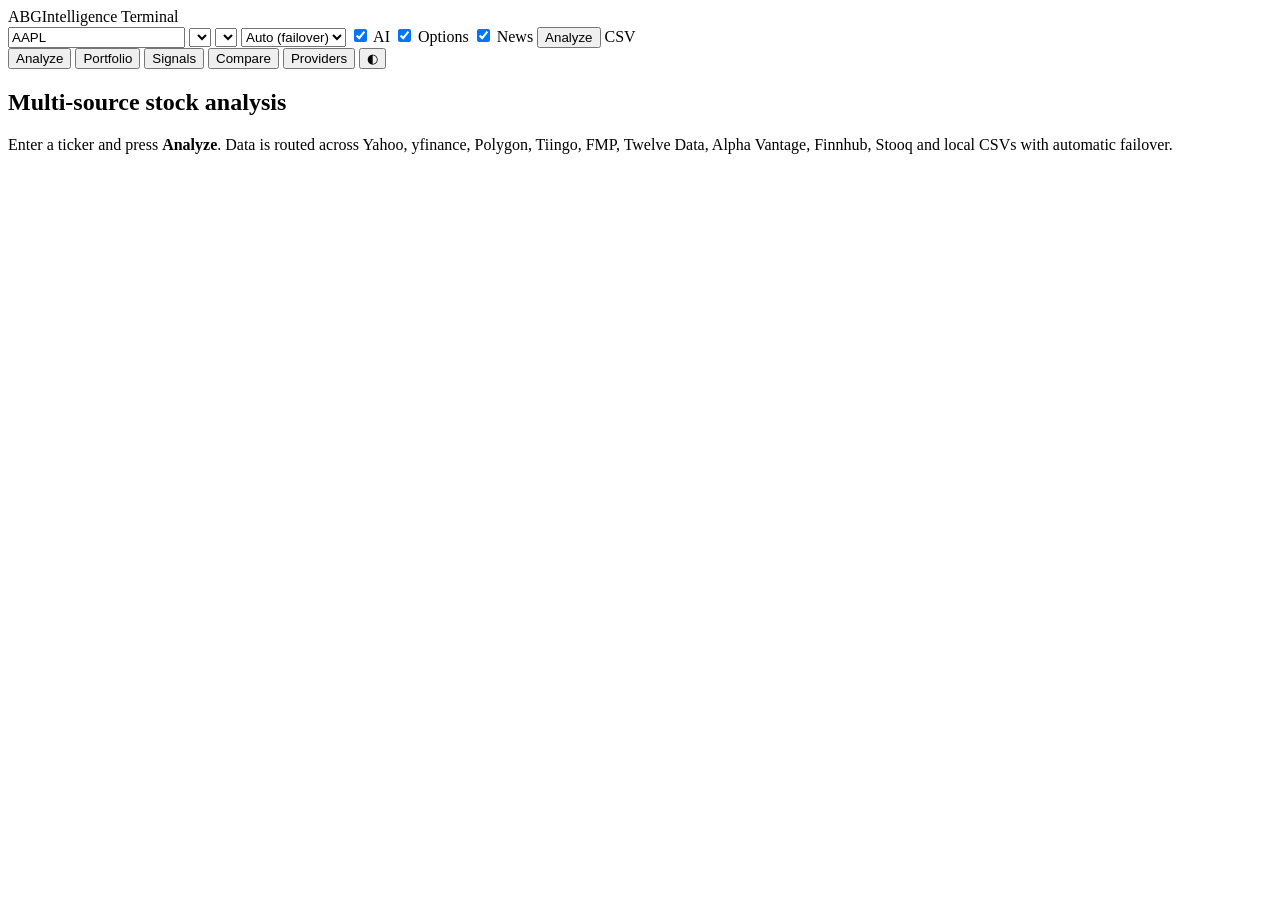
==== abg/api/static/index.html @ 41a1a6b0 "Add external signals: parse, track, grade, decide and relay trade ideas - Parser for swing ideas (zo" ====
<!doctype html>
<html lang="en">
<head>
<meta charset="utf-8">
<meta name="viewport" content="width=device-width, initial-scale=1">
<title>ABG Intelligence Terminal</title>
<link rel="icon" href="data:image/svg+xml,%3Csvg xmlns='http://www.w3.org/2000/svg' viewBox='0 0 32 32'%3E%3Crect width='32' height='32' rx='6' fill='%231c5cab'/%3E%3Cpath d='M6 22l6-7 5 4 9-11' stroke='white' stroke-width='3' fill='none' stroke-linecap='round' stroke-linejoin='round'/%3E%3C/svg%3E">
<link rel="stylesheet" href="/static/app.css">
<script src="/static/vendor/lightweight-charts.js"></script>
</head>
<body>
<header class="topbar">
  <div class="brand"><span class="logo">ABG</span><span class="brand-name">Intelligence Terminal <small id="ver"></small></span></div>
  <form id="search" class="controls" autocomplete="off">
    <input id="sym" class="ticker" placeholder="Ticker" value="AAPL" maxlength="15" aria-label="Ticker symbol">
    <select id="period" aria-label="Period"></select>
    <select id="interval" aria-label="Interval"></select>
    <select id="source" aria-label="Price data source"><option value="">Auto (failover)</option></select>
    <label class="chk"><input type="checkbox" id="opt-ai" checked> AI</label>
    <label class="chk"><input type="checkbox" id="opt-options" checked> Options</label>
    <label class="chk"><input type="checkbox" id="opt-news" checked> News</label>
    <button type="submit" class="primary">Analyze</button>
    <label class="btn" title="Analyze a MacroTrends / Yahoo / Nasdaq CSV">CSV<input type="file" id="csv" accept=".csv,text/csv" hidden></label>
  </form>
  <nav class="tabs" role="tablist">
    <button class="tab active" data-view="analyze" role="tab">Analyze</button>
    <button class="tab" data-view="portfolio" role="tab">Portfolio <span id="sig-badge" class="count" hidden>0</span></button>
    <button class="tab" data-view="signals" role="tab">Signals <span id="ext-badge" class="count" hidden>0</span></button>
    <button class="tab" data-view="compare" role="tab">Compare</button>
    <button class="tab" data-view="status" role="tab">Providers</button>
    <button id="theme" class="icon" title="Toggle theme" aria-label="Toggle theme">◐</button>
  </nav>
</header>

<div id="demo-banner" class="banner" hidden>DEMO MODE — synthetic prices may be shown when no real provider answers. Not market data.</div>
<div id="toast" class="toast" hidden></div>
<div id="loading" class="loading" hidden><div class="bar"></div></div>

<main id="view-analyze" class="view">
  <section id="empty" class="empty">
    <h1>Multi-source stock analysis</h1>
    <p>Enter a ticker and press <b>Analyze</b>. Data is routed across Yahoo, yfinance, Polygon, Tiingo, FMP, Twelve Data,
      Alpha Vantage, Finnhub, Stooq and local CSVs with automatic failover.</p>
  </section>
  <div id="report" hidden>
    <div id="warnings"></div>
    <section class="row kpis">
      <div class="card quote" id="card-quote"></div>
      <div class="card" id="card-signal"></div>
      <div class="card" id="card-regime"></div>
      <div class="card" id="card-risk"></div>
    </section>

    <section class="card chart-card">
      <div class="card-head">
        <h2>Price</h2>
        <div class="legend" id="legend"></div>
        <div class="toggles" id="overlay-toggles"></div>
      </div>
      <div id="chart-main" class="chart main"></div>
      <div class="subhead">RSI (14)</div>
      <div id="chart-rsi" class="chart sub"></div>
      <div class="subhead">MACD (12, 26, 9)</div>
      <div id="chart-macd" class="chart sub"></div>
    </section>

    <section class="card" id="card-forecast"></section>

    <section class="row three">
      <div class="card" id="card-plays"></div>
      <div class="card" id="card-indicators"></div>
      <div class="card" id="card-levels"></div>
    </section>

    <section class="row two">
      <div class="card" id="card-insight"></div>
      <div class="card" id="card-riskdetail"></div>
    </section>

    <section class="card" id="card-options"></section>

    <section class="row two">
      <div class="card" id="card-news"></div>
      <div class="card" id="card-stats"></div>
    </section>

    <footer class="card meta" id="card-meta"></footer>
  </div>
</main>

<main id="view-compare" class="view" hidden>
  <form id="compare-form" class="card controls-row">
    <input id="cmp-syms" value="AAPL,MSFT,NVDA,SPY" aria-label="Symbols to compare">
    <select id="cmp-period" aria-label="Period"></select>
    <button class="primary">Compare</button>
  </form>
  <div id="compare-out"></div>
</main>

<main id="view-portfolio" class="view" hidden>
  <section class="row kpis5" id="pf-kpis"></section>
  <section class="card monitor-bar" id="pf-monitor"></section>
  <div class="pf-grid">
    <div class="pf-main">
      <section class="card">
        <div class="card-head"><h2>Holdings</h2><span class="muted" id="pf-asof"></span></div>
        <div class="scroll" id="pf-holdings"></div>
        <form id="tx-form" class="inline-form" autocomplete="off">
          <select id="tx-side" aria-label="Side"><option>BUY</option><option>SELL</option></select>
          <input id="tx-sym" placeholder="Ticker" maxlength="15" required aria-label="Ticker">
          <input id="tx-shares" type="number" step="any" min="0" placeholder="Shares" required aria-label="Shares">
          <input id="tx-price" type="number" step="any" min="0" placeholder="Price (blank = live)" aria-label="Price">
          <input id="tx-date" type="date" aria-label="Trade date">
          <button class="primary">Record trade</button>
          <button type="button" class="btn" id="tx-history-btn">History</button>
        </form>
        <div id="tx-history" hidden></div>
      </section>
      <section class="row two">
        <div class="card">
          <h2>Watchlist</h2>
          <div class="scroll" id="pf-watch"></div>
          <form id="watch-form" class="inline-form" autocomplete="off">
            <input id="watch-sym" placeholder="Add ticker(s), e.g. NVDA, AMD" aria-label="Watch ticker">
            <button class="primary">Watch</button>
          </form>
        </div>
        <div class="card">
          <h2>Alert rules</h2>
          <div id="pf-rules"></div>
          <form id="rule-form" class="inline-form" autocomplete="off">
            <input id="rule-sym" placeholder="Ticker" maxlength="15" required aria-label="Rule ticker">
            <select id="rule-kind" aria-label="Rule type"></select>
            <input id="rule-val" type="number" step="any" placeholder="Value" required aria-label="Rule value">
            <label class="chk"><input type="checkbox" id="rule-repeat"> repeat</label>
            <button class="primary">Add</button>
          </form>
        </div>
      </section>
      <section class="card" id="pf-risk"></section>
    </div>
    <aside class="card pf-feed">
      <div class="card-head"><h2>Live signals</h2><button class="btn small" id="sig-ack">Mark read</button></div>
      <div id="sig-feed"></div>
    </aside>
  </div>
</main>

<main id="view-signals" class="view" hidden>
  <section class="row kpis5" id="ext-kpis"></section>
  <section class="card monitor-bar" id="ext-status"></section>
  <div class="pf-grid">
    <div class="pf-main">
      <section class="card">
        <div class="card-head"><h2>Interpret a signal</h2><span class="muted">paste a trade idea from Discord, Telegram, a newsletter…</span></div>
        <form id="ext-form" autocomplete="off">
          <textarea id="ext-text" rows="3" maxlength="4000" aria-label="Signal message"
            placeholder="$NVDA swing long entry zone 117.50-119, SL 112, TP1 130 TP2 138&#10;or an update: TP1 hit on NVDA, moving stop to breakeven"></textarea>
          <div class="inline-form">
            <input id="ext-author" placeholder="Source / author (optional)" maxlength="80" aria-label="Source">
            <button type="button" class="btn" id="ext-preview">Interpret</button>
            <button class="primary">Track it</button>
          </div>
        </form>
        <div id="ext-parsed"></div>
      </section>
      <section class="card">
        <div class="card-head"><h2>Tracked ideas</h2>
          <select id="ext-filter" aria-label="Filter"><option value="open">Open</option><option value="all">All</option><option value="final">Finished</option></select></div>
        <div class="scroll" id="ext-ideas"></div>
      </section>
      <section class="card" id="ext-sources"></section>
    </div>
    <aside class="card pf-feed" id="ext-detail">
      <div class="card-head"><h2>Decision timeline</h2></div>
      <div id="ext-timeline"><p class="muted">Select an idea to see every decision and the reasoning behind it.</p></div>
    </aside>
  </div>
</main>

<main id="view-status" class="view" hidden>
  <div class="card" id="status-out"></div>
</main>

<script src="/static/app.js"></script>
<script src="/static/forecast.js"></script>
<script src="/static/portfolio.js"></script>
<script src="/static/ext.js"></script>
</body>
</html>
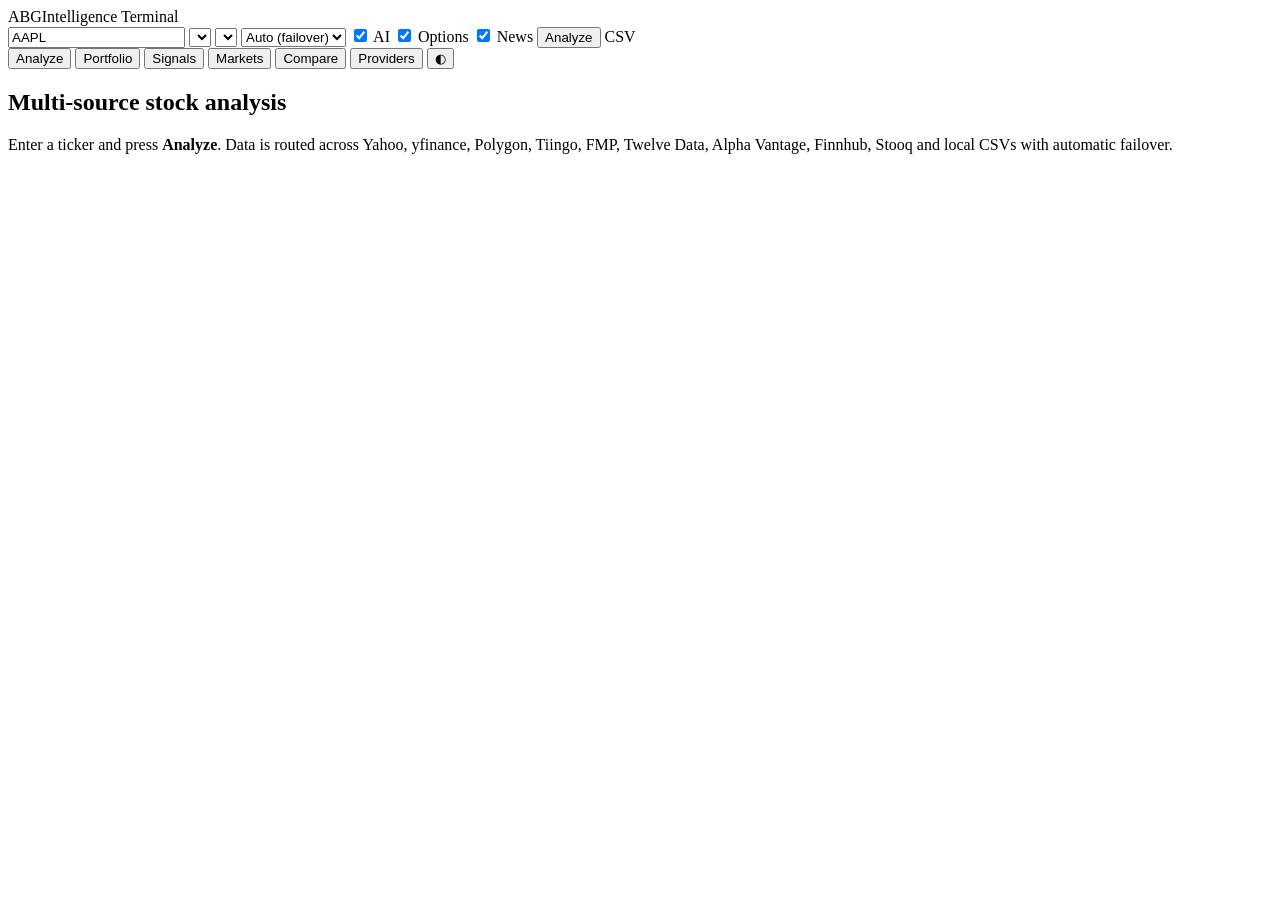
==== commit f1f46429: "Futures & bonds, real-time prices, calendar, portfolio/prop risk, learning, deployment - Instrument " ====
--- a/abg/api/static/index.html
+++ b/abg/api/static/index.html
@@ -26,8 +26,10 @@
     <button class="tab active" data-view="analyze" role="tab">Analyze</button>
     <button class="tab" data-view="portfolio" role="tab">Portfolio <span id="sig-badge" class="count" hidden>0</span></button>
     <button class="tab" data-view="signals" role="tab">Signals <span id="ext-badge" class="count" hidden>0</span></button>
+    <button class="tab" data-view="markets" role="tab">Markets</button>
     <button class="tab" data-view="compare" role="tab">Compare</button>
     <button class="tab" data-view="status" role="tab">Providers</button>
+    <button id="auth-btn" class="icon" title="Sign in" aria-label="Sign in" hidden>🔒</button>
     <button id="theme" class="icon" title="Toggle theme" aria-label="Toggle theme">◐</button>
   </nav>
 </header>
@@ -169,7 +171,9 @@
           <select id="ext-filter" aria-label="Filter"><option value="open">Open</option><option value="all">All</option><option value="final">Finished</option></select></div>
         <div class="scroll" id="ext-ideas"></div>
       </section>
+      <section class="card" id="ext-risk"></section>
       <section class="card" id="ext-sources"></section>
+      <section class="card" id="ext-backtests"></section>
     </div>
     <aside class="card pf-feed" id="ext-detail">
       <div class="card-head"><h2>Decision timeline</h2></div>
@@ -178,6 +182,15 @@
   </div>
 </main>
 
+<main id="view-markets" class="view" hidden>
+  <section class="card monitor-bar" id="mk-regime"></section>
+  <div class="mk-grid" id="mk-groups"></div>
+  <section class="row two">
+    <div class="card"><div class="card-head"><h2>Calendar</h2><span class="muted" id="mk-blackout"></span></div><div id="mk-calendar"></div></div>
+    <div class="card"><h2>Trained models</h2><div id="mk-models"></div></div>
+  </section>
+</main>
+
 <main id="view-status" class="view" hidden>
   <div class="card" id="status-out"></div>
 </main>
@@ -186,5 +199,6 @@
 <script src="/static/forecast.js"></script>
 <script src="/static/portfolio.js"></script>
 <script src="/static/ext.js"></script>
+<script src="/static/markets.js"></script>
 </body>
 </html>
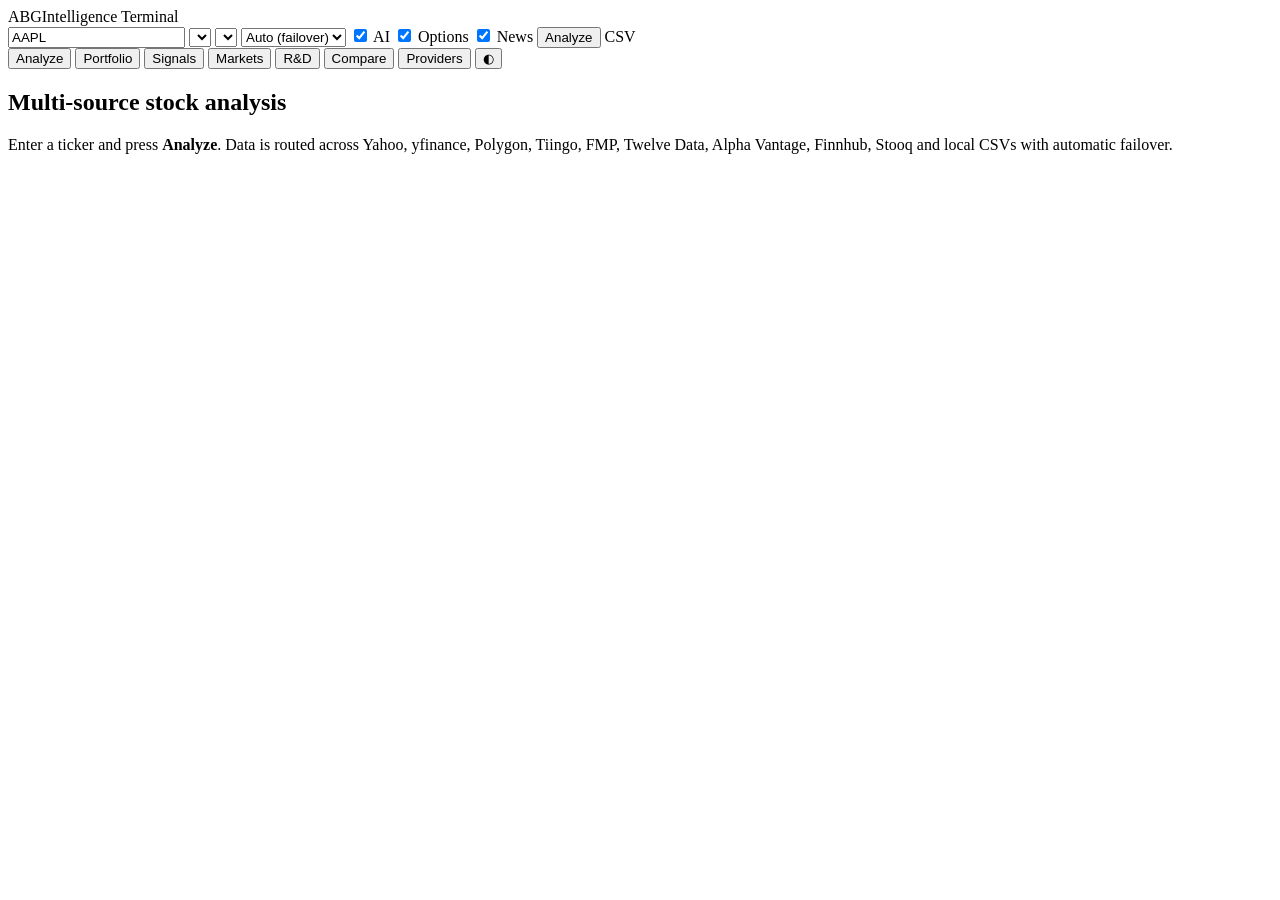
==== commit ae0167b6: "MNQ bot: early Target 1 (0.35R, bank 25%) for a 76% win rate and lower drawdown; R&D tab + Discord d" ====
--- a/abg/api/static/index.html
+++ b/abg/api/static/index.html
@@ -27,6 +27,7 @@
     <button class="tab" data-view="portfolio" role="tab">Portfolio <span id="sig-badge" class="count" hidden>0</span></button>
     <button class="tab" data-view="signals" role="tab">Signals <span id="ext-badge" class="count" hidden>0</span></button>
     <button class="tab" data-view="markets" role="tab">Markets</button>
+    <button class="tab" data-view="rd" role="tab">R&amp;D</button>
     <button class="tab" data-view="compare" role="tab">Compare</button>
     <button class="tab" data-view="status" role="tab">Providers</button>
     <button id="auth-btn" class="icon" title="Sign in" aria-label="Sign in" hidden>🔒</button>
@@ -184,6 +185,8 @@
 
 <main id="view-markets" class="view" hidden>
   <section class="card monitor-bar" id="mk-regime"></section>
+  <section class="card" id="mk-alpha"></section>
+  <section class="card" id="mk-copy"></section>
   <div class="mk-grid" id="mk-groups"></div>
   <section class="row two">
     <div class="card"><div class="card-head"><h2>Calendar</h2><span class="muted" id="mk-blackout"></span></div><div id="mk-calendar"></div></div>
@@ -191,6 +194,17 @@
   </section>
 </main>
 
+<main id="view-rd" class="view" hidden>
+  <section class="row kpis5" id="rd-kpis"></section>
+  <section class="card monitor-bar" id="rd-desk"></section>
+  <section class="row two">
+    <div class="card"><div class="card-head"><h2>Findings</h2><span class="rd-actions" id="rd-actions"></span></div><div id="rd-digest"></div></div>
+    <div class="card"><div class="card-head"><h2>Research reports</h2></div><div id="rd-reports"></div></div>
+  </section>
+  <section class="card"><div class="card-head"><h2>Strategy Lab ledger</h2><span class="muted" id="rd-ledger-note"></span></div><div id="rd-trials"></div></section>
+  <section class="card"><div class="card-head"><h2>Proposals</h2><span class="muted">approve or reject with <code>abg lab approve / reject</code></span></div><div id="rd-proposals"></div></section>
+</main>
+
 <main id="view-status" class="view" hidden>
   <div class="card" id="status-out"></div>
 </main>
@@ -200,5 +214,6 @@
 <script src="/static/portfolio.js"></script>
 <script src="/static/ext.js"></script>
 <script src="/static/markets.js"></script>
+<script src="/static/rd.js"></script>
 </body>
 </html>
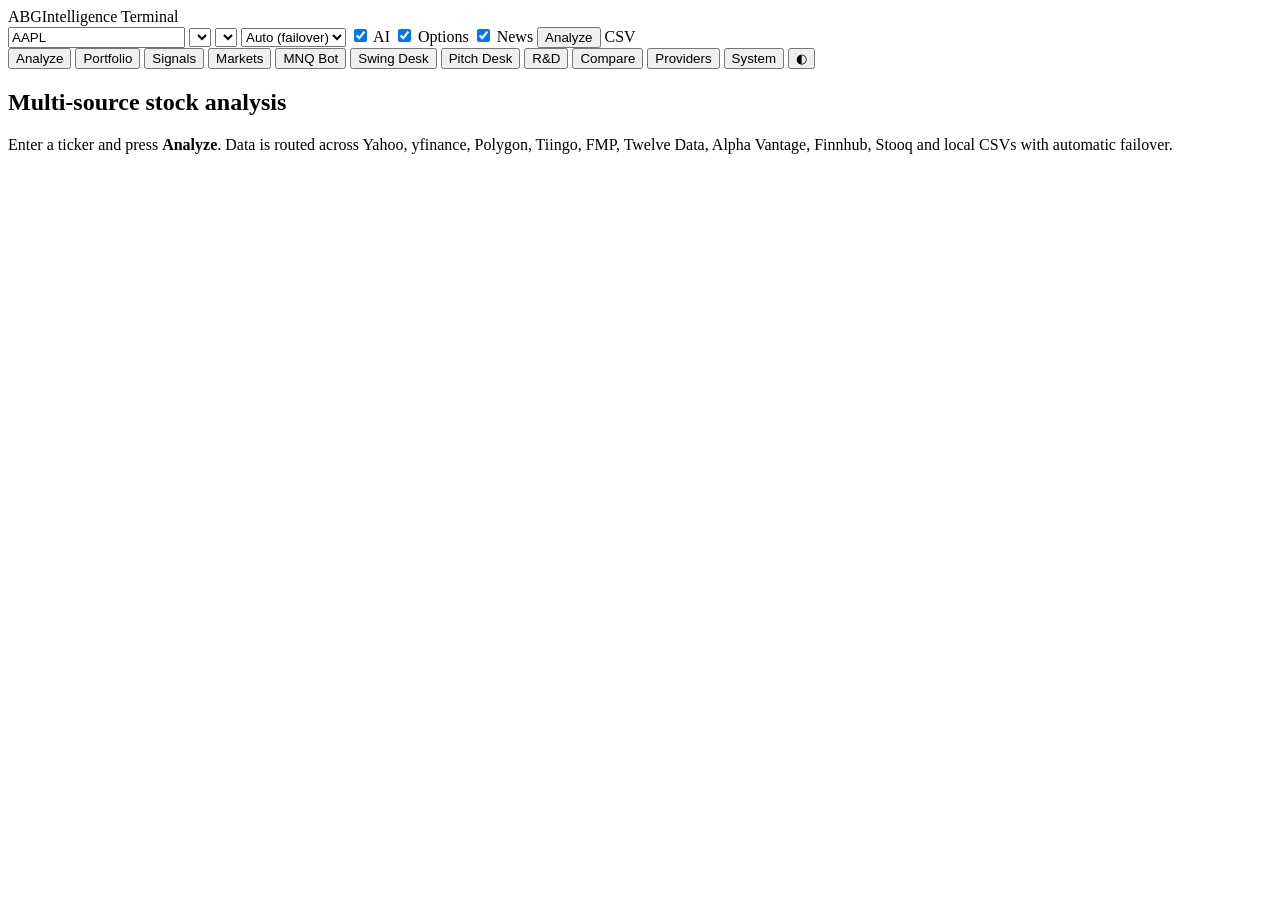
==== commit a264c14f: "Dashboard tabs (MNQ Bot, Swing Desk, Pitch Desk, System, Forward lab) + carry-over script - MNQ Bot " ====
--- a/abg/api/static/index.html
+++ b/abg/api/static/index.html
@@ -6,6 +6,7 @@
 <title>ABG Intelligence Terminal</title>
 <link rel="icon" href="data:image/svg+xml,%3Csvg xmlns='http://www.w3.org/2000/svg' viewBox='0 0 32 32'%3E%3Crect width='32' height='32' rx='6' fill='%231c5cab'/%3E%3Cpath d='M6 22l6-7 5 4 9-11' stroke='white' stroke-width='3' fill='none' stroke-linecap='round' stroke-linejoin='round'/%3E%3C/svg%3E">
 <link rel="stylesheet" href="/static/app.css">
+<link rel="stylesheet" href="/static/desk.css">
 <script src="/static/vendor/lightweight-charts.js"></script>
 </head>
 <body>
@@ -27,9 +28,13 @@
     <button class="tab" data-view="portfolio" role="tab">Portfolio <span id="sig-badge" class="count" hidden>0</span></button>
     <button class="tab" data-view="signals" role="tab">Signals <span id="ext-badge" class="count" hidden>0</span></button>
     <button class="tab" data-view="markets" role="tab">Markets</button>
+    <button class="tab" data-view="mnq" role="tab">MNQ Bot</button>
+    <button class="tab" data-view="swing" role="tab">Swing Desk <span class="count" id="nav-swing-count" hidden></span></button>
+    <button class="tab" data-view="pitch" role="tab">Pitch Desk</button>
     <button class="tab" data-view="rd" role="tab">R&amp;D</button>
     <button class="tab" data-view="compare" role="tab">Compare</button>
     <button class="tab" data-view="status" role="tab">Providers</button>
+    <button class="tab" data-view="system" role="tab">System</button>
     <button id="auth-btn" class="icon" title="Sign in" aria-label="Sign in" hidden>🔒</button>
     <button id="theme" class="icon" title="Toggle theme" aria-label="Toggle theme">◐</button>
   </nav>
@@ -195,6 +200,8 @@
 </main>
 
 <main id="view-rd" class="view" hidden>
+  <nav class="subnav desk-sub" aria-label="R&amp;D"><a data-sub="findings" href="#rd/findings">Findings &amp; Strategy Lab</a><a data-sub="forward" href="#rd/forward">Forward lab</a></nav>
+  <div data-panel="rd/findings">
   <section class="row kpis5" id="rd-kpis"></section>
   <section class="card monitor-bar" id="rd-desk"></section>
   <section class="row two">
@@ -202,8 +209,174 @@
     <div class="card"><div class="card-head"><h2>Research reports</h2></div><div id="rd-reports"></div></div>
   </section>
   <section class="card"><div class="card-head"><h2>Strategy Lab ledger</h2><span class="muted" id="rd-ledger-note"></span></div><div id="rd-trials"></div></section>
+  <section class="card"><div class="card-head"><h2>Holdout queue</h2><span class="muted">who gets the next looks: best paper record first; a look counts only sessions the idea hasn't seen</span></div><div id="rd-hq" class="scroll"></div></section>
   <section class="card"><div class="card-head"><h2>Proposals</h2><span class="muted">approve or reject with <code>abg lab approve / reject</code></span></div><div id="rd-proposals"></div></section>
-</main>
+  </div>
+  <div data-panel="rd/forward" class="desk desk-in" hidden>
+    <section class="strip" id="fw-strip"></section>
+    <section class="card"><div class="card-head"><h2>How a change gets to the live bot</h2></div><ol class="fw-steps" id="fw-steps"></ol></section>
+    <section class="card"><div class="card-head"><h2>Paper strategies</h2><span class="muted" id="fw-st-note"></span></div><div id="fw-strategies"></div></section>
+    <section class="row two">
+      <div class="card"><div class="card-head"><h2>Latest ideas tested</h2><span class="muted" id="fw-tr-note"></span></div><div id="fw-trials" class="scroll"></div></div>
+      <div class="card"><div class="card-head"><h2>Daily runs</h2></div><div id="fw-runs" class="scroll"></div></div>
+    </section>
+    <section class="deskbar" id="fw-desk"></section>
+  </div>
+</main>
+
+<main id="view-mnq" class="view desk" hidden>
+  <nav class="subnav" aria-label="MNQ Bot"><a data-sub="live" href="#mnq/live">Live</a><a data-sub="trades" href="#mnq/trades">Paper trades</a><a data-sub="system" href="#mnq/system">Live vs backtest &amp; uptime</a></nav>
+  <section class="card monitor-bar" id="mq-bar"><span class="muted">Loading…</span></section>
+  <div data-panel="mnq/live" hidden>
+    <section class="strip" id="mq-kpis"></section>
+    <section class="row two">
+      <section class="card" id="mq-plan"></section>
+      <div class="card"><div class="card-head"><h2>Live event log</h2><span class="muted" id="mq-ev-note">today</span></div><div id="mq-events"></div></div>
+    </section>
+  </div>
+  <div data-panel="mnq/trades" hidden>
+    <section class="row two">
+      <div class="card"><div class="card-head"><h2>By month</h2></div><div id="mq-months"></div></div>
+      <div class="card"><div class="card-head"><h2>Recent paper trades</h2></div><div id="mq-trades"></div></div>
+    </section>
+  </div>
+  <div data-panel="mnq/system" hidden>
+  <div class="card"><div class="card-head"><h2>Live vs backtest</h2><span class="muted" id="par-note"></span></div><div id="par"></div></div>
+  <div class="card"><div class="card-head"><h2>Uptime</h2><span class="muted" id="up-note">market hours, last 10 sessions</span></div><div id="up"></div></div>
+  <div class="card"><div class="card-head"><h2>Monitor</h2><span class="muted">heartbeat, posting guard, feeds</span></div><div id="mq-detail"></div></div>
+</div>
+</main>
+
+<main id="view-swing" class="view desk" hidden>
+  <nav class="subnav" aria-label="Swing desk"><a data-sub="book" href="#swing/book">Book</a><a data-sub="add" href="#swing/add">Add idea</a><a data-sub="ideas" href="#swing/ideas">All ideas</a><a data-sub="wide" href="#swing/wide">Wide scan</a><a data-sub="record" href="#swing/record">Track record</a><a data-sub="research" href="#swing/research">Research</a></nav>
+  <div data-panel="swing/book" hidden>
+  <section class="gate" id="sw-gate"></section>
+  <section class="strip" id="sw-strip"></section>
+  <section class="book-grid">
+    <div>
+      <section class="card"><div class="card-head"><h2>Open positions</h2><span class="muted" id="sw-pos-note"></span></div><div id="sw-positions" class="ledger"></div></section>
+      <section class="card"><div class="card-head"><h2>Working orders</h2><span class="muted" id="sw-ord-note"></span></div><div id="sw-orders" class="ledger"></div></section>
+    </div>
+    <aside class="card feed-card"><div class="card-head"><h2>Alerts</h2><span class="muted" id="sw-feed-note"></span></div><div id="sw-feed" class="feed"></div></aside>
+  </section>
+  <section class="deskbar" id="sw-desk"></section>
+</div>
+  <div data-panel="swing/add" hidden>
+  <div class="add-grid">
+    <section class="card compose">
+      <div class="card-head"><h2>Paste the post</h2><span class="muted">Discord, a newsletter, your own notes</span></div>
+      <textarea id="sw-text" rows="9" maxlength="6000" spellcheck="false" aria-label="Trade idea text"
+        placeholder="KO | Coca-Cola&#10;Entry Area: 90 - 91&#10;Target: 97&#10;Stop Loss: 86 (daily close)&#10;&#10;or: $NVDA swing long entry zone 117.50-119, SL 112, TP1 130"></textarea>
+      <div class="compose-row">
+        <input id="sw-author" placeholder="Who posted it" maxlength="40" aria-label="Author">
+        <button class="btn" id="sw-read" type="button">Read it</button>
+        <span class="muted small" id="sw-read-src"></span>
+      </div>
+      <ul class="notes" id="sw-warn"></ul>
+      <details class="formats"><summary>Formats it reads</summary>
+        <p>The channel's layout (<code>TICKER | name</code>, <code>Entry Area</code>, <code>Target</code>, <code>Stop Loss</code>), free text like
+        <code>$AAPL long 180-182 SL 175 TP 195</code>, labelled cards, and <code>breakout over 252</code> entries. Prose goes to the intake agent when an Anthropic key is set. Nothing invents a missing level: fill it in on the right.</p>
+      </details>
+    </section>
+    <section class="card plan-card">
+      <div class="card-head"><h2>The plan</h2><span class="muted" id="sw-plan-note">fill in or edit any level</span></div>
+      <form id="sw-form" autocomplete="off">
+        <div class="fields">
+          <label class="f-sym">Ticker<input name="symbol" required maxlength="10" placeholder="KO"></label>
+          <div class="f-seg"><span>Side</span><div class="seg" role="radiogroup" aria-label="Side">
+            <label><input type="radio" name="direction" value="long" checked>Long</label><label><input type="radio" name="direction" value="short">Short</label></div></div>
+          <div class="f-seg"><span>Entry</span><div class="seg" role="radiogroup" aria-label="Entry type">
+            <label><input type="radio" name="entry_type" value="zone" checked>Zone</label><label><input type="radio" name="entry_type" value="close_above">Close above</label><label><input type="radio" name="entry_type" value="cmp">At market</label></div></div>
+          <label>Entry low<input name="entry_lo" type="number" step="any" inputmode="decimal"></label>
+          <label>Entry high<input name="entry_hi" type="number" step="any" inputmode="decimal"></label>
+          <label>Target<input name="target_lo" type="number" step="any" inputmode="decimal"></label>
+          <label>Upper target<input name="target_hi" type="number" step="any" inputmode="decimal" placeholder="optional"></label>
+          <label>Stop<input name="stop" type="number" step="any" inputmode="decimal"></label>
+          <div class="f-seg"><span>Stop on</span><div class="seg" role="radiogroup" aria-label="Stop basis">
+            <label><input type="radio" name="stop_basis" value="close" checked>Daily close</label><label><input type="radio" name="stop_basis" value="intraday">Intraday</label></div></div>
+          <label class="f-note">Note<input name="note" maxlength="200" placeholder="setup, catalyst, risk"></label>
+        </div>
+      </form>
+      <div id="sw-verdict" class="verdict"><p class="muted">Paste a post or fill in the levels and the desk grades it here: take or skip, the limit price, the 0.75R take-profit and the size.</p></div>
+      <div class="plan-actions">
+        <label class="equity">Account size $<input id="sw-equity" type="number" min="0" step="1000" inputmode="numeric" aria-label="Account size in dollars"></label>
+        <button class="primary" id="sw-track" type="button" disabled>Track it</button>
+      </div>
+    </section>
+  </div>
+</div>
+  <div data-panel="swing/ideas" hidden>
+  <section class="card">
+    <div class="card-head"><h2>Every idea</h2>
+      <div class="chips" id="sw-filters" role="group" aria-label="Filter by state"></div>
+      <input id="sw-search" class="search" type="search" placeholder="Ticker or author" aria-label="Search ideas">
+    </div>
+    <div class="scroll" id="sw-ideas"></div>
+  </section>
+</div>
+  <div data-panel="swing/wide" hidden>
+  <section class="strip" id="wd-strip"></section>
+  <section class="card"><div class="card-head"><h2>Ranked setups</h2><span class="muted" id="wd-run-note"></span></div><div id="wd-ranked" class="scroll"></div></section>
+  <section class="row two">
+    <div class="card"><div class="card-head"><h2>Shadow book</h2><span class="muted" id="wd-book-note"></span></div><div id="wd-book" class="ledger"></div></div>
+    <div class="card"><div class="card-head"><h2>Backtest</h2><span class="muted" id="wd-bt-note"></span></div><div id="wd-bt"></div></div>
+  </section>
+  <section class="deskbar" id="wd-desk"></section>
+</div>
+  <div data-panel="swing/record" hidden>
+  <section class="strip" id="sw-rec-strip"></section>
+  <section class="card"><div class="card-head"><h2>Cumulative R, taken ideas</h2><span class="muted" id="sw-curve-note"></span></div><div id="sw-curve" class="cum-chart"></div></section>
+  <section class="row three-eq">
+    <div class="card"><div class="card-head"><h2>By author</h2></div><div id="sw-by-author"></div></div>
+    <div class="card"><div class="card-head"><h2>By tier</h2></div><div id="sw-by-tier"></div></div>
+    <div class="card"><div class="card-head"><h2>By month posted</h2></div><div id="sw-by-month"></div></div>
+  </section>
+</div>
+  <div data-panel="swing/research" hidden>
+  <section class="row two">
+    <div class="card"><div class="card-head"><h2>Rules in force</h2><span class="muted" id="sw-rules-path"></span></div><div id="sw-rules"></div></div>
+    <div class="card"><div class="card-head"><h2>Desk actions</h2></div><div id="sw-actions"></div></div>
+  </section>
+  <section class="card"><div class="card-head"><h2>What if the rules changed</h2><span class="muted">every recorded idea replayed under each variant; split at Sep 1</span></div><div id="sw-variants" class="scroll"></div></section>
+  <section class="row two">
+    <div class="card"><div class="card-head"><h2>Proposals</h2><span class="muted">from the R&amp;D agent; a rule changes only when you commit it</span></div><div id="sw-proposals"></div></div>
+    <div class="card"><div class="card-head"><h2>R&amp;D reports</h2></div><div id="sw-reports"></div></div>
+  </section>
+</div>
+</main>
+
+<main id="view-pitch" class="view desk" hidden>
+  <nav class="subnav" aria-label="Pitch desk"><a data-sub="screen" href="#pitch/screen">Screen</a><a data-sub="memo" href="#pitch/memo">Memo</a><a data-sub="scorecard" href="#pitch/scorecard">Scorecard</a></nav>
+  <section class="strip" id="pt-kpis"></section>
+  <section class="deskbar" id="pt-desk"></section>
+  <form id="pt-form" class="card pt-form" autocomplete="off">
+    <label>Write a memo for <input id="pt-sym" maxlength="10" placeholder="MSFT" aria-label="Ticker for a pitch memo"></label>
+    <label class="chk"><input type="checkbox" id="pt-ai"> Claude write-up <span class="muted small">(API key; uses only the data pack)</span></label>
+    <button class="primary" type="submit">Write memo</button>
+    <span class="muted small">Research only, not advice. Every memo is scored against SPY from the day it's made.</span>
+  </form>
+  <div data-panel="pitch/screen" hidden><section class="card"><div class="card-head"><h2>Factor screen</h2><span class="muted" id="pt-screen-note"></span></div><div id="pt-screen" class="scroll"></div></section></div>
+  <div data-panel="pitch/memo" hidden><section class="card memo"><div class="card-head"><h2>Memo</h2><span class="muted" id="pt-memo-note"></span></div><div id="pt-memo"><p class="muted">Pick a name from the screen or the scorecard, or type a ticker above.</p></div></section></div>
+  <div data-panel="pitch/scorecard" hidden><section class="card"><div class="card-head"><h2>Every pitch vs SPY</h2></div><div id="pt-list" class="scroll"></div></section></div>
+</main>
+
+<main id="view-system" class="view desk" hidden>
+  <section class="card monitor-bar" id="sy-monitor"><span class="muted">Loading…</span></section>
+  <section class="row two">
+    <div class="card"><div class="card-head"><h2>Background jobs</h2></div><div id="sy-jobs"></div></div>
+    <div class="card"><div class="card-head"><h2>Recent errors</h2></div><div id="sy-errors"></div></div>
+  </section>
+  <section class="row three-eq">
+    <div class="card"><div class="card-head"><h2>Features</h2></div><div id="sy-features"></div></div>
+    <div class="card"><div class="card-head"><h2>Keys &amp; channels</h2></div><div id="sy-keys"></div></div>
+    <div class="card"><div class="card-head"><h2>Data freshness</h2></div><div id="sy-files"></div></div>
+  </section>
+</main>
+
+<aside class="drawer" id="drawer" hidden aria-modal="true" role="dialog" aria-labelledby="drawer-title">
+  <div class="drawer-scrim" data-close></div>
+  <div class="drawer-panel"><button class="icon close" data-close aria-label="Close">×</button><div id="drawer-body" class="desk desk-in"></div></div>
+</aside>
 
 <main id="view-status" class="view" hidden>
   <div class="card" id="status-out"></div>
@@ -215,5 +388,13 @@
 <script src="/static/ext.js"></script>
 <script src="/static/markets.js"></script>
 <script src="/static/rd.js"></script>
+<script src="/static/desk.js"></script>
+<script src="/static/mnq.js"></script>
+<script src="/static/parity.js"></script>
+<script src="/static/swing.js"></script>
+<script src="/static/wide.js"></script>
+<script src="/static/forward.js"></script>
+<script src="/static/pitch.js"></script>
+<script src="/static/system.js"></script>
 </body>
 </html>
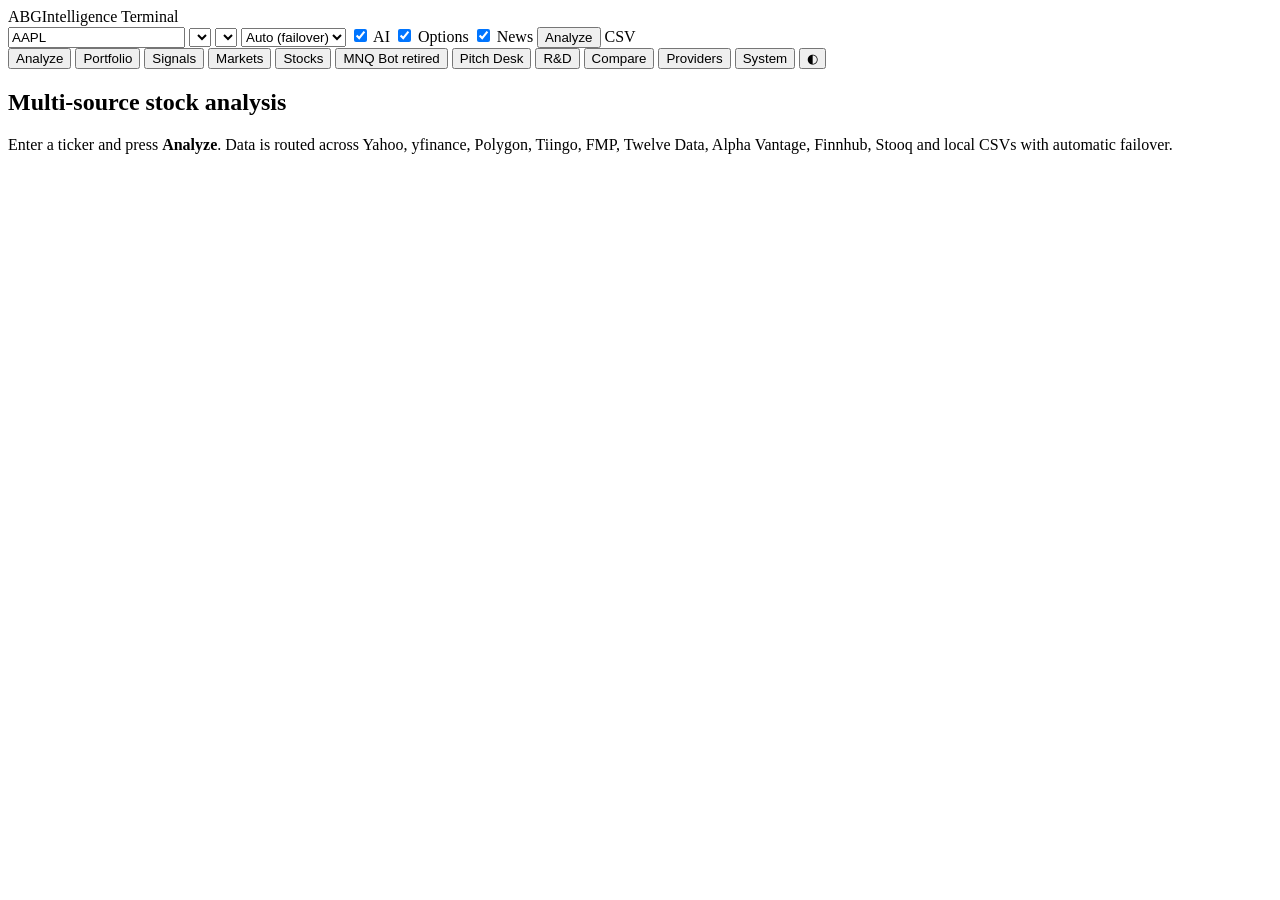
==== commit 3baf58a1: "Stock desk: retire the MNQ bot, R&D runs the stock study, Stocks dashboard tab - alpha_retired (defa" ====
--- a/abg/api/static/index.html
+++ b/abg/api/static/index.html
@@ -28,8 +28,8 @@
     <button class="tab" data-view="portfolio" role="tab">Portfolio <span id="sig-badge" class="count" hidden>0</span></button>
     <button class="tab" data-view="signals" role="tab">Signals <span id="ext-badge" class="count" hidden>0</span></button>
     <button class="tab" data-view="markets" role="tab">Markets</button>
-    <button class="tab" data-view="mnq" role="tab">MNQ Bot</button>
-    <button class="tab" data-view="swing" role="tab">Swing Desk <span class="count" id="nav-swing-count" hidden></span></button>
+    <button class="tab" data-view="stocks" role="tab">Stocks</button>
+    <button class="tab" data-view="mnq" role="tab" title="Retired (docs/21): read-only history">MNQ Bot <span class="muted small">retired</span></button>
     <button class="tab" data-view="pitch" role="tab">Pitch Desk</button>
     <button class="tab" data-view="rd" role="tab">R&amp;D</button>
     <button class="tab" data-view="compare" role="tab">Compare</button>
@@ -200,7 +200,7 @@
 </main>
 
 <main id="view-rd" class="view" hidden>
-  <nav class="subnav desk-sub" aria-label="R&amp;D"><a data-sub="findings" href="#rd/findings">Findings &amp; Strategy Lab</a><a data-sub="forward" href="#rd/forward">Forward lab</a></nav>
+  <nav class="subnav desk-sub" aria-label="R&amp;D"><a data-sub="findings" href="#rd/findings">Findings &amp; Strategy Lab</a><a data-sub="forward" href="#rd/forward">Forward lab</a><a data-sub="stocks" href="#rd/stocks">Stock research</a></nav>
   <div data-panel="rd/findings">
   <section class="row kpis5" id="rd-kpis"></section>
   <section class="card monitor-bar" id="rd-desk"></section>
@@ -221,6 +221,30 @@
       <div class="card"><div class="card-head"><h2>Daily runs</h2></div><div id="fw-runs" class="scroll"></div></div>
     </section>
     <section class="deskbar" id="fw-desk"></section>
+  </div>
+  <div data-panel="rd/stocks" class="desk desk-in" hidden>
+    <section class="deskbar" id="rs-bar"><span class="muted">Loading…</span></section>
+    <section class="card memo"><div class="card-head"><h2>Latest study</h2><span class="muted">pass bars fixed before any result (Stocks Rule Book §10.4)</span></div><div id="rs-report"></div></section>
+  </div>
+</main>
+
+<main id="view-stocks" class="view desk" hidden>
+  <nav class="subnav" aria-label="Stock desk"><a data-sub="today" href="#stocks/today">Today</a><a data-sub="memo" href="#stocks/memo">Thesis</a><a data-sub="scorecard" href="#stocks/scorecard">Scorecard</a><a data-sub="universe" href="#stocks/universe">Universe &amp; data</a></nav>
+  <div data-panel="stocks/today" hidden>
+    <section class="strip" id="sk-kpis"></section>
+    <section class="deskbar" id="sk-desk"><span class="muted">Loading…</span></section>
+    <section class="card"><div class="card-head"><h2>Market and capital</h2></div><div id="sk-context"></div></section>
+    <section class="card"><div class="card-head"><h2>What the books want at the next open</h2></div><div id="sk-list" class="scroll"></div></section>
+  </div>
+  <div data-panel="stocks/memo" hidden><section class="card memo"><div class="card-head"><h2>Thesis</h2><span class="muted" id="sk-memo-note"></span></div><div id="sk-memo"><p class="muted">Pick a name on the Today tab or the Scorecard.</p></div></section></div>
+  <div data-panel="stocks/scorecard" hidden>
+    <section class="strip" id="sk-score-kpis"></section>
+    <section class="card"><div class="card-head"><h2>Every pitch vs the benchmark</h2><span class="muted">paper only, from each signal-day close</span></div><div id="sk-score" class="scroll"></div></section>
+  </div>
+  <div data-panel="stocks/universe" hidden>
+    <section class="strip" id="sk-uni-kpis"></section>
+    <section class="deskbar" id="sk-uni-bar"></section>
+    <section class="card"><div class="card-head"><h2>Bar store coverage</h2><span class="muted">shortest history first</span></div><div id="sk-uni" class="scroll"></div></section>
   </div>
 </main>
 
@@ -248,6 +272,7 @@
 </main>
 
 <main id="view-swing" class="view desk" hidden>
+  <span class="count" id="nav-swing-count" hidden></span><!-- swing desk retired (docs/21): no nav entry -->
   <nav class="subnav" aria-label="Swing desk"><a data-sub="book" href="#swing/book">Book</a><a data-sub="add" href="#swing/add">Add idea</a><a data-sub="ideas" href="#swing/ideas">All ideas</a><a data-sub="wide" href="#swing/wide">Wide scan</a><a data-sub="record" href="#swing/record">Track record</a><a data-sub="research" href="#swing/research">Research</a></nav>
   <div data-panel="swing/book" hidden>
   <section class="gate" id="sw-gate"></section>
@@ -396,5 +421,6 @@
 <script src="/static/forward.js"></script>
 <script src="/static/pitch.js"></script>
 <script src="/static/system.js"></script>
+<script src="/static/stocks.js"></script>
 </body>
 </html>
